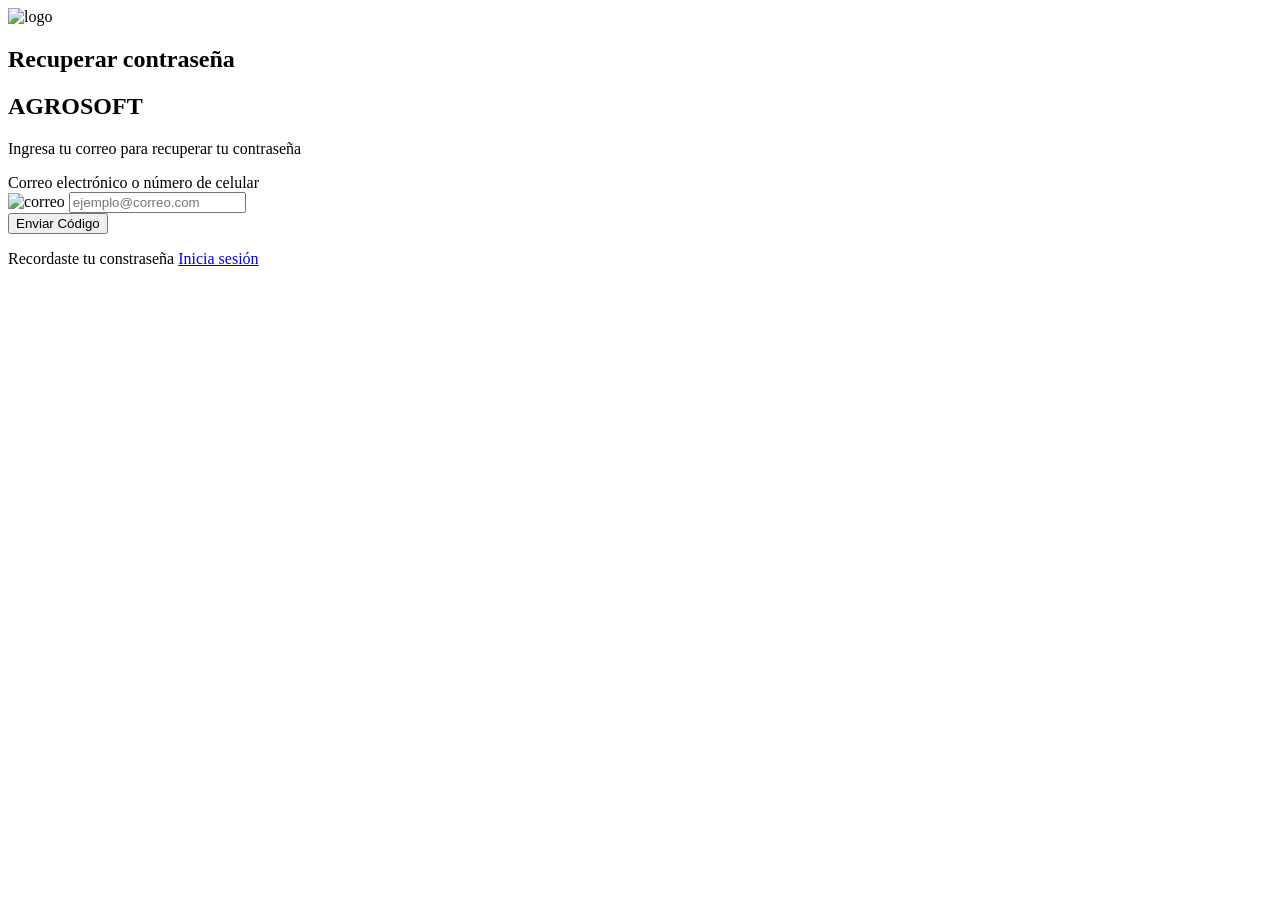
==== recuperarpass.html @ da4381da "agregar estructura visual para recuperar cuenta" ====
<!DOCTYPE html>
<html lang="en">
<head>
    <meta charset="UTF-8">
    <meta name="viewport" content="width=device-width, initial-scale=1.0">
    <title>Document</title>
    <link rel="stylesheet" href="style3.css">
</head>
<body>
    <header>
        
    </header>

    <main>
        <section>
            <div class="contenedorcaja">
                <div class="contenedor">
                    <div class="contenedorlog">
                    <img src="img/1.png" alt="logo" class="icon1">
                </div>
                <div class="contitulo">
                    <h1 class="titulore">Recuperar contraseña</h1>
                </div>
                        <h2 class="sub">AGROSOFT</h2>
                        <div class="conp1">
                        <p class="primerp">Ingresa tu correo para recuperar tu contraseña</p>
                        </div>
                    <div class="contenedorform">
                    <div class="formulario">
                        <label for="correo">Correo electrónico o número de celular</label>
                    <div class="contenedor-input">
                        <img src="img/correo.png" alt="correo" class="correo">
                        <input type="text" placeholder="ejemplo@correo.com">
                    </div>
                        <button type="submit" class="botonenviar">Enviar Código</button>
                    </div></div>
                    
                    <div class="inise">
                    <p>Recordaste tu constraseña <a href="index.html">Inicia sesión</a></p>
                </div></div>
            </div>
        </section>
    </main>
</body>
</html>
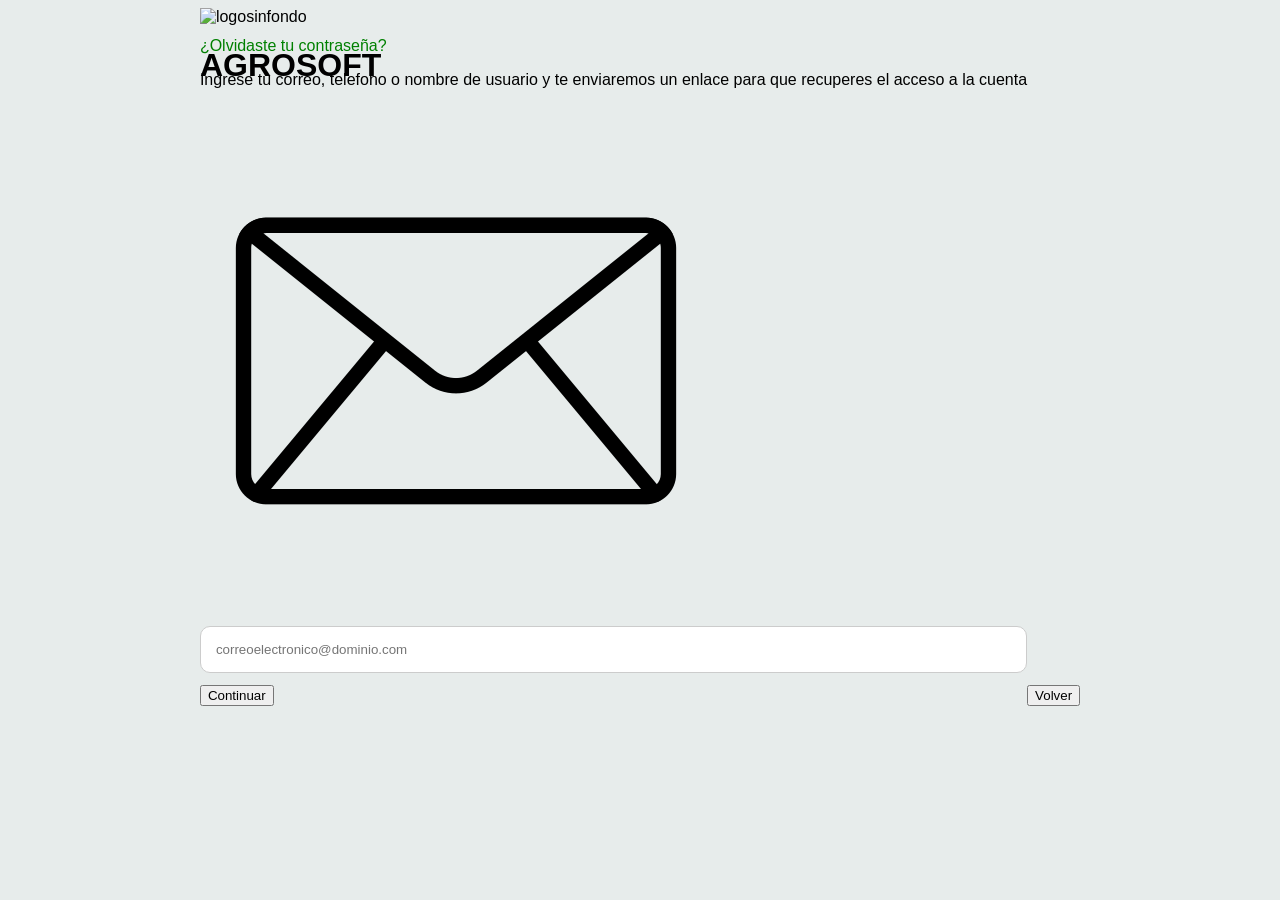
==== commit a34308e3: "cambiar aspecto y orden de structura html" ====
--- a/recuperarpass.html
+++ b/recuperarpass.html
@@ -3,43 +3,43 @@
 <head>
     <meta charset="UTF-8">
     <meta name="viewport" content="width=device-width, initial-scale=1.0">
-    <title>Document</title>
+    <title>recuperar contraseña</title>
     <link rel="stylesheet" href="style3.css">
 </head>
 <body>
-    <header>
-        
-    </header>
 
-    <main>
-        <section>
-            <div class="contenedorcaja">
-                <div class="contenedor">
-                    <div class="contenedorlog">
-                    <img src="img/1.png" alt="logo" class="icon1">
-                </div>
-                <div class="contitulo">
-                    <h1 class="titulore">Recuperar contraseña</h1>
-                </div>
-                        <h2 class="sub">AGROSOFT</h2>
-                        <div class="conp1">
-                        <p class="primerp">Ingresa tu correo para recuperar tu contraseña</p>
+<main>
+    <div class="contenedorcaja">
+        <div class="caja">
+            <div class="fondoicon">
+                <div class="fondover">
+                <img src="img/dinfondo.png" alt="logosinfondo" class="logosinfondo">
+                <h1 class="titulo">AGROSOFT</h1>
+            </div></div>
+
+            <div class="formcaja">
+                <section>
+                    <div class="contenedorformu">
+                        <a href="#">¿Olvidaste tu contraseña?</a>
+                        <p>Ingrese tu correo, telefono o nombre de usuario y te enviaremos un enlace para que recuperes el acceso a la cuenta</p>
+                        <div class="icon">
+                            <img src="img/correo.png" alt="correo" class="iconf">
+                        <label for="correo"></label>
+                        <input type="text" placeholder="correoelectronico@dominio.com">
                         </div>
-                    <div class="contenedorform">
-                    <div class="formulario">
-                        <label for="correo">Correo electrónico o número de celular</label>
-                    <div class="contenedor-input">
-                        <img src="img/correo.png" alt="correo" class="correo">
-                        <input type="text" placeholder="ejemplo@correo.com">
+                        <button type="submit">Continuar</button>
                     </div>
-                        <button type="submit" class="botonenviar">Enviar Código</button>
-                    </div></div>
-                    
-                    <div class="inise">
-                    <p>Recordaste tu constraseña <a href="index.html">Inicia sesión</a></p>
-                </div></div>
+                    <div class="contenedorbtnvolver">
+                        <a href="index.html">
+                            <button type="submit" class="Volver">Volver</button>
+                        </a>
+                    </div>
+                </section>
             </div>
-        </section>
-    </main>
+
+        </div>
+    </div>
+</main>
+
 </body>
 </html>
--- a/style3.css
+++ b/style3.css
@@ -0,0 +1,231 @@
+*{
+    box-sizing: border-box;
+}
+
+body{
+    font-family: 'Franklin Gothic Medium', 'Arial Narrow', Arial, sans-serif;
+    background-color: rgb(231, 236, 235);
+
+}
+
+.icon1{
+    width: 90px;
+}
+
+
+.contenedorlog{
+    display: flex;
+    justify-content: center;
+    align-items: flex-end;
+    height: 150px;
+}
+
+.titulore{
+    font-size: 15px;
+    width: 100%;
+    text-align: center;
+    color: #6f6c6c;
+    padding: 10px;
+}
+
+
+.contitulo{
+    display: flex;
+    justify-content: center;
+    align-items: flex-end;
+    height: 50px;
+}
+
+
+.sub{
+    text-align: center;
+    font-size: 35px;
+    color: rgb(87, 128, 87);
+}
+.consub{
+    display: flex;
+    justify-content: center;
+    align-items: flex-end;
+    height: 52px;
+}
+
+section{
+    display: flex;
+    justify-content: center;
+    align-items: flex-end;
+    height: 600px;
+}
+.contenedorcaja{
+    position: relative;
+    display: flex;
+    justify-content: center;
+    width: 100%;
+    
+}
+
+.contenedor{
+    border-radius: 30px;
+    display: flex;
+    flex-direction: column;
+    background-color: white;
+    width: 35%;
+    height: 570px;
+}
+
+.conp1{
+    display: flex;
+    justify-content: center;
+    align-items: flex-end;
+    height: 15px;
+}
+
+.primerp{
+    font-size: 15px;
+    text-align: center;
+}
+
+label{
+    margin-left: 2px;
+}
+
+
+input{
+    padding: 15px;
+    border-radius: 10px;
+    outline: none;
+    border: 1px solid #ccc;
+    margin-bottom: 12px;
+    margin-top: 5px;
+    width: 100%;
+}
+.contenedor-input{
+    position: relative;
+    
+}
+
+.contenedor-input input{
+    padding-left: 50px;
+}
+
+.correo{
+    width: 25px;
+    position: absolute;
+    left: 10px;
+    top: 40%;
+    transform: translateY(-50%)
+}
+
+
+input:focus{
+    border: 2px solid #4B755A;
+}
+
+
+.botonenviar{
+    border-radius: 10px;
+    padding: 12px;
+    background-color: #4B755A;
+    color: white;
+    width: 100%;
+    border: 1px solid green;
+}
+
+.botonenviar:hover{
+    background-color: rgb(49, 81, 1);
+    transform: scaleY(1.1);
+}
+
+
+
+.contenedorform{
+    display: flex;
+    justify-content: center;
+    align-items: flex-end;
+    height: 130px;
+}
+
+.eje{
+    display: flex;
+    
+}
+
+.formulario{
+    width: 90%;
+}
+
+p, a{
+    text-align: center;
+    text-decoration: none;
+}
+
+a{
+    color: green;
+}
+
+.inise{
+    display: flex;
+    justify-content: center;
+    align-items: flex-end;
+    height: 60px;
+}
+
+
+/* ── Tablet ── */
+@media (max-width: 900px) {
+    .contenedor {
+        width: 60%;
+    }
+}
+
+/* ── Móvil ── */
+@media (max-width: 600px) {
+
+    body{
+    
+    background-color: #303d35;
+    }
+    .contenedorlog {
+        height: 130px;       
+    }
+
+    .icon1 {
+        width: 70px;         
+    }
+
+    .contitulo h1 {
+        font-size: 20px; 
+          
+    }
+
+    .sub{
+    text-align: center;
+    margin-bottom: 50px;
+
+    
+    
+    }
+
+    .conp1{
+        margin-bottom: 30px;
+    }
+
+    .contenedor {
+        width: 95%;
+        height: 620px;        
+        padding: 12px;
+
+    }
+
+    section{
+        height: 650px;
+    }
+    
+    
+
+    .botonenviar {
+        padding: 14px;       
+        font-size: 16px;
+    }
+}
+
+
